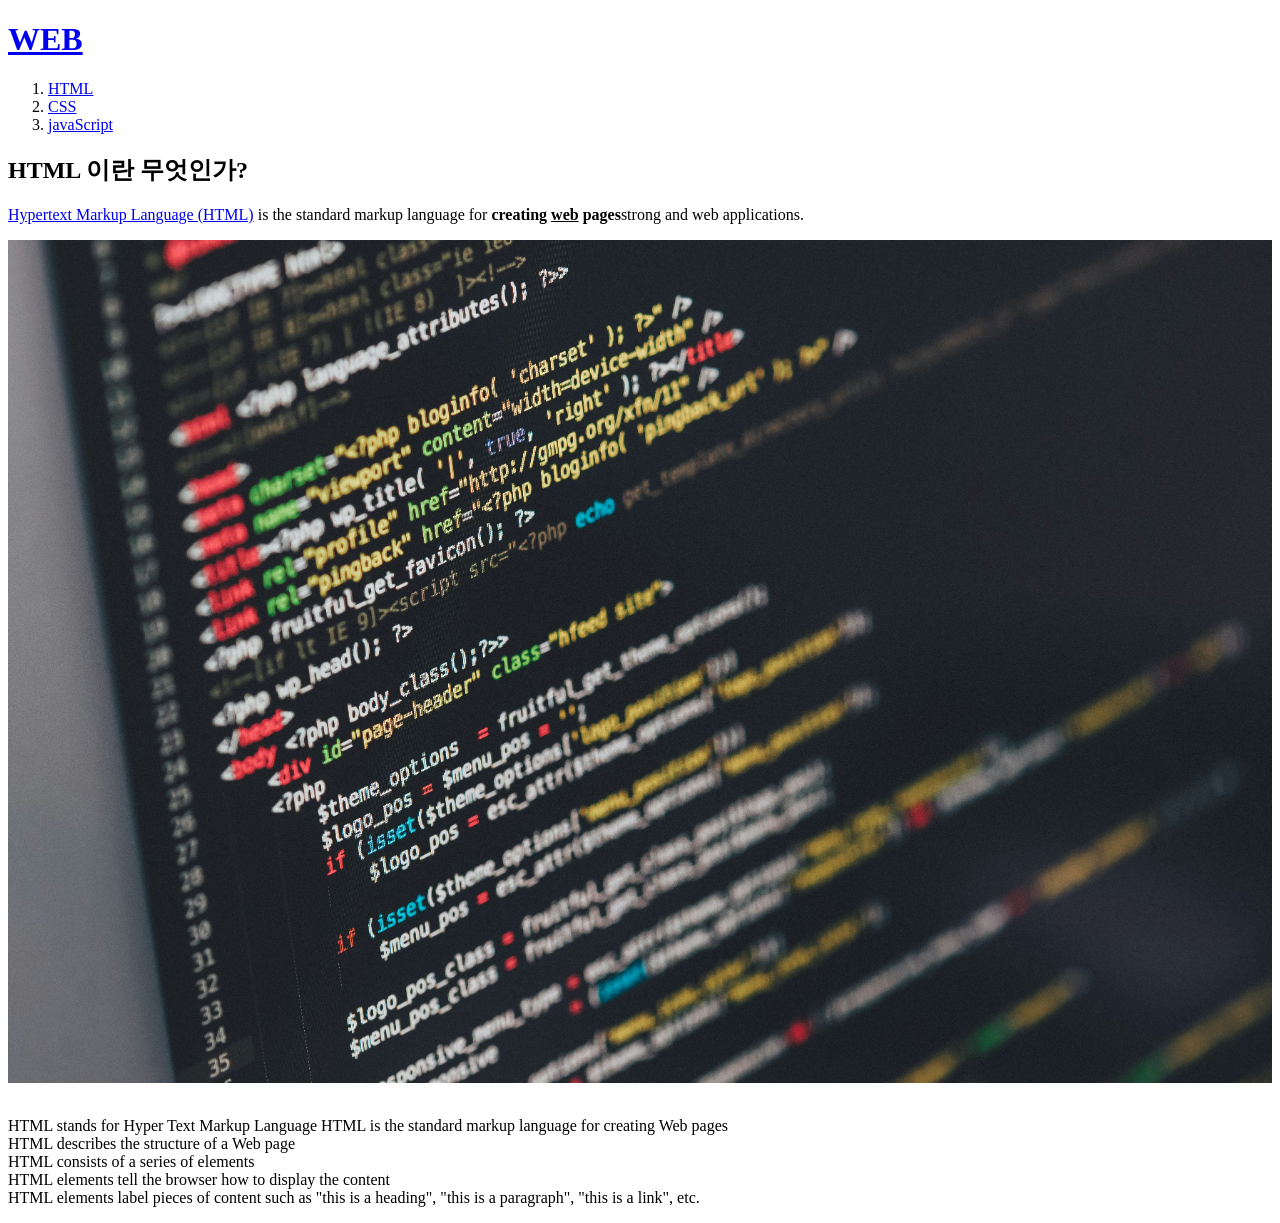
==== 1.html @ e29e4c93 "웹사이트 완성" ====
<!doctype html>
<html>
<head>
<title>WEB1 - html</title>
<meta charset="utf-8">
</head>

<body>
    <h1><a href="index.html">WEB</a></h1>

    <ol>
        <li><a href="1.html"> HTML </a></li>
        <li><a href="2.html"> CSS </a></a></li>
        <li><a href="3.html">javaScript</a></li>
    </ol>


    <h2>HTML 이란 무엇인가?</h2>
    <p><a href="https://www.w3.org/TR/2011/WD-html5-20110405/" target="_blank" title="HTML5 설명서"> Hypertext Markup Language (HTML)</a> is the standard markup language for <strong> creating <u>web</u> pages</strong>strong and web applications.</p>

    <img src="coding01.jpg" width="100%">
    <p><p style="margin-top:30px;"></p>HTML stands for Hyper Text Markup Language
    HTML is the standard markup language for creating Web pages<br>
    HTML describes the structure of a Web page<br>
    HTML consists of a series of elements<br>
    HTML elements tell the browser how to display the content<br>
    HTML elements label pieces of content such as "this is a heading", "this is a paragraph", "this is a link", etc.<br></p>

</body>
</html>
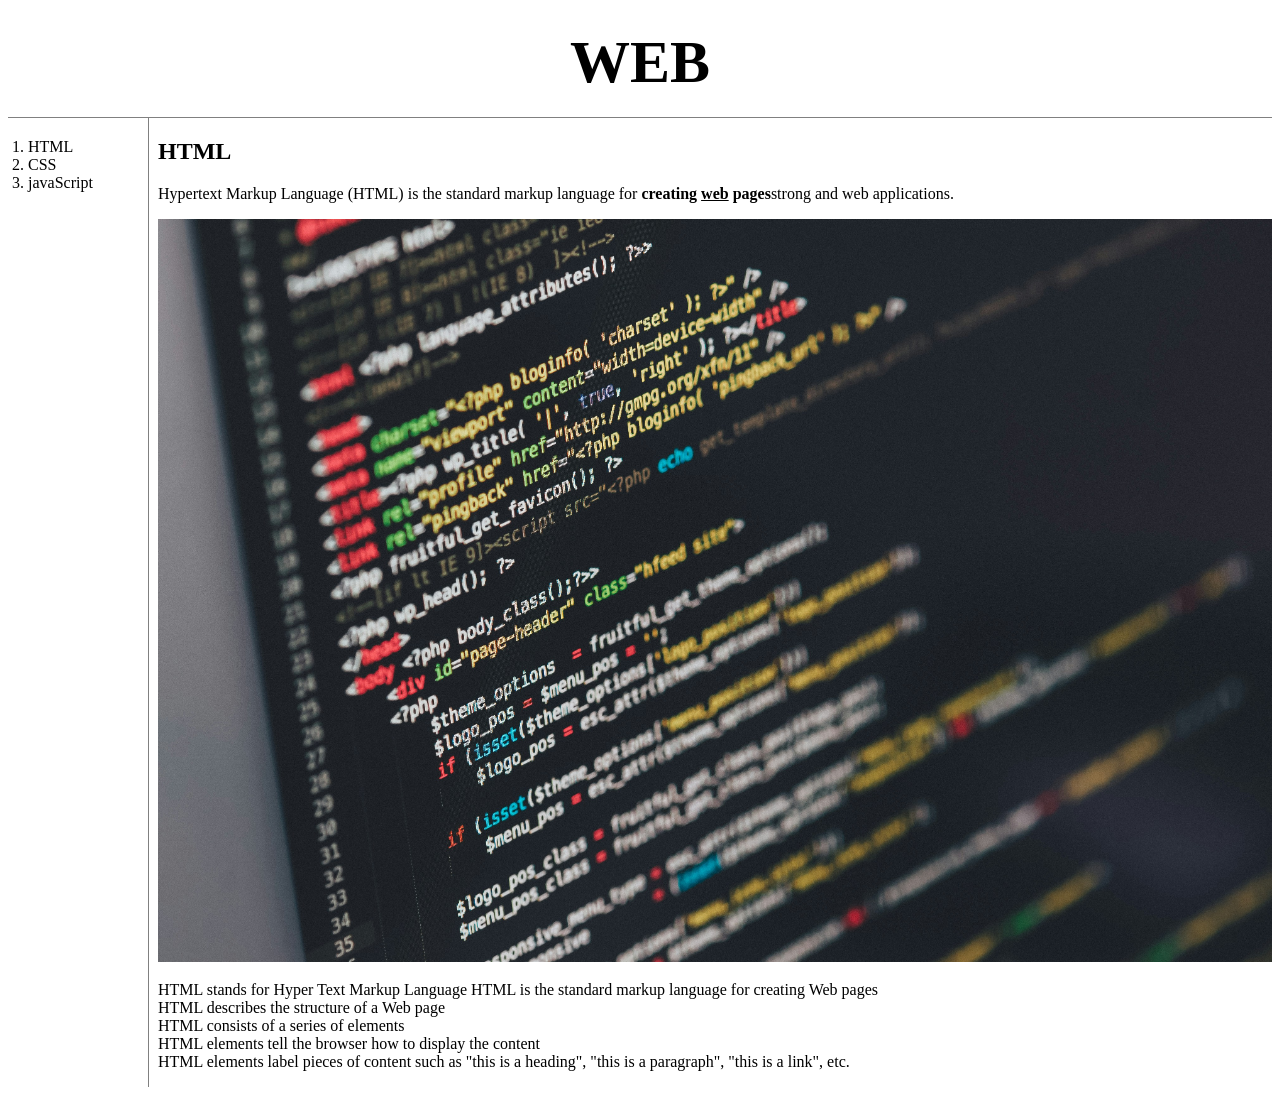
==== commit 8956037c: "Add files via upload" ====
--- a/1.html
+++ b/1.html
@@ -4,28 +4,58 @@
 <head>
 <title>WEB1 - html</title>
 <meta charset="utf-8">
+<style>
+      a{
+        color:black;
+        text-decoration-line: none;
+        
+      }
+    
+    
+    h1{
+        font-size:60px;
+        text-align: center;  
+        border-bottom:1px solid gray;
+        margin:0;
+        padding: 20px;
+
+    }
+    ol{
+        border-right: 1px solid gray;
+        width:100px;
+        margin:0;
+        padding:20px;
+    }
+    #grid{
+    display: grid;
+    grid-template-columns: 150px 1fr;
+    }
+</style>
 </head>
 
 <body>
     <h1><a href="index.html">WEB</a></h1>
+<div id="grid">
 
-    <ol>
-        <li><a href="1.html"> HTML </a></li>
-        <li><a href="2.html"> CSS </a></a></li>
-        <li><a href="3.html">javaScript</a></li>
-    </ol>
+        <ol>
+            <li><a href="1.html"> HTML </a></li>
+            <li><a href="2.html"> CSS </a></a></li>
+            <li><a href="3.html">javaScript</a></li>
+        </ol>
 
 
-    <h2>HTML 이란 무엇인가?</h2>
-    <p><a href="https://www.w3.org/TR/2011/WD-html5-20110405/" target="_blank" title="HTML5 설명서"> Hypertext Markup Language (HTML)</a> is the standard markup language for <strong> creating <u>web</u> pages</strong>strong and web applications.</p>
+    <div>
+        <h2>HTML</h2>
+        <p><a href="https://www.w3.org/TR/2011/WD-html5-20110405/" target="_blank" title="HTML5 설명서"> Hypertext Markup Language (HTML)</a> is the standard markup language for <strong> creating <u>web</u> pages</strong>strong and web applications.</p>
 
-    <img src="coding01.jpg" width="100%">
-    <p><p style="margin-top:30px;"></p>HTML stands for Hyper Text Markup Language
-    HTML is the standard markup language for creating Web pages<br>
-    HTML describes the structure of a Web page<br>
-    HTML consists of a series of elements<br>
-    HTML elements tell the browser how to display the content<br>
-    HTML elements label pieces of content such as "this is a heading", "this is a paragraph", "this is a link", etc.<br></p>
-
+        <img src="coding01.jpg" width="100%">
+        <p style="margin-top:15px;">HTML stands for Hyper Text Markup Language
+        HTML is the standard markup language for creating Web pages<br>
+        HTML describes the structure of a Web page<br>
+        HTML consists of a series of elements<br>
+        HTML elements tell the browser how to display the content<br>
+        HTML elements label pieces of content such as "this is a heading", "this is a paragraph", "this is a link", etc.<br></p>
+    </div>
+</div>
 </body>
 </html>
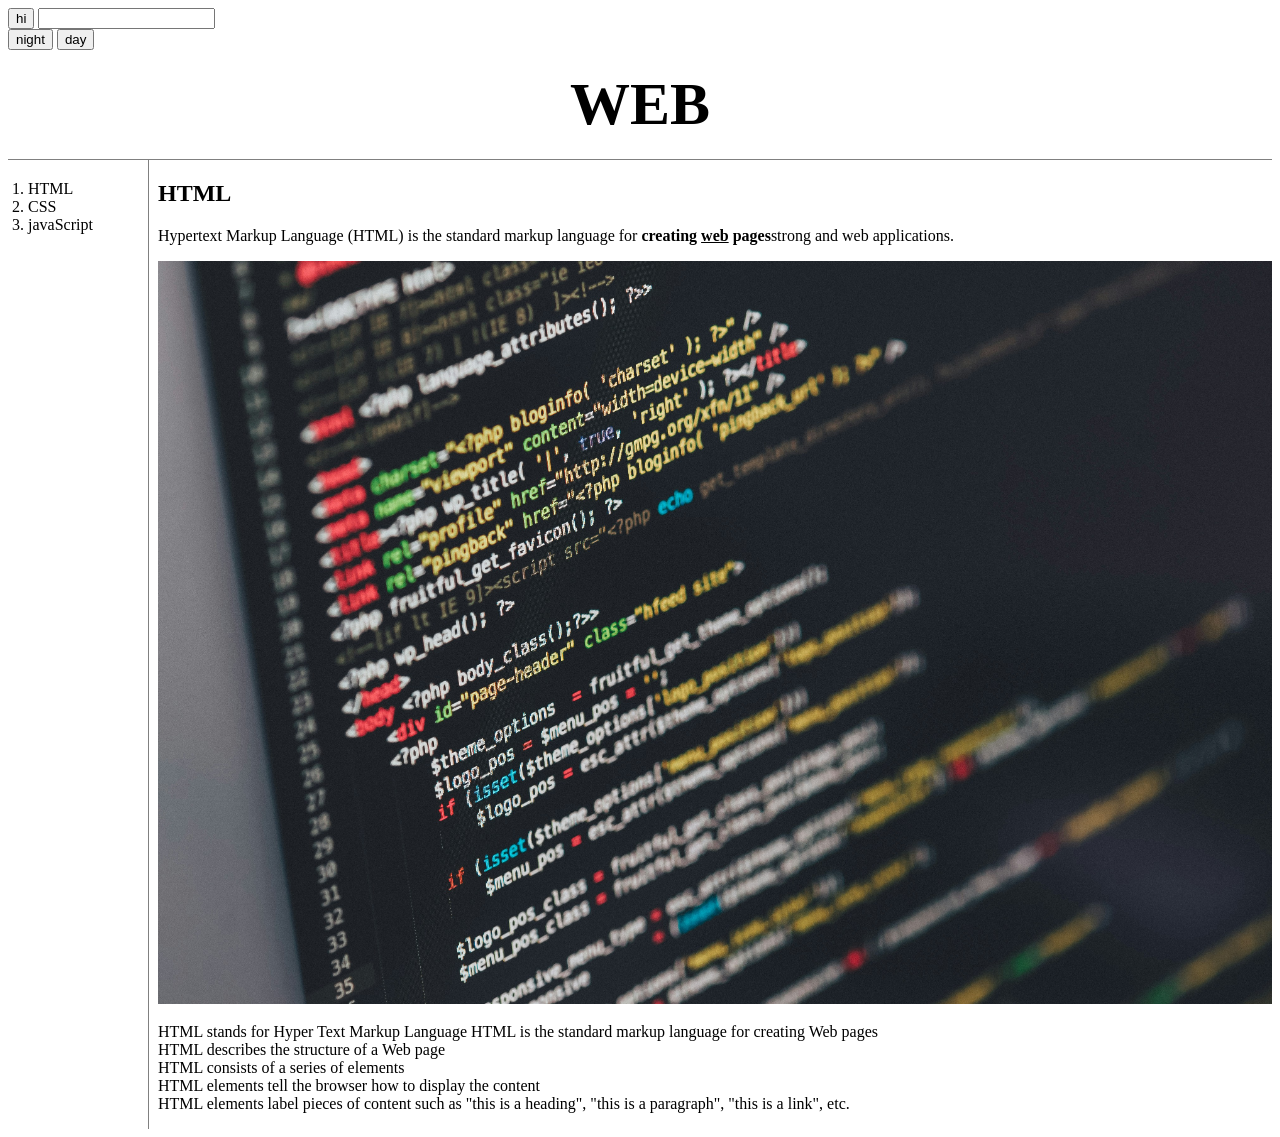
==== commit 9077228b: "JavaScript7" ====
--- a/1.html
+++ b/1.html
@@ -4,37 +4,20 @@
 <head>
 <title>WEB1 - html</title>
 <meta charset="utf-8">
-<style>
-      a{
-        color:black;
-        text-decoration-line: none;
-        
-      }
-    
-    
-    h1{
-        font-size:60px;
-        text-align: center;  
-        border-bottom:1px solid gray;
-        margin:0;
-        padding: 20px;
-
-    }
-    ol{
-        border-right: 1px solid gray;
-        width:100px;
-        margin:0;
-        padding:20px;
-    }
-    #grid{
-    display: grid;
-    grid-template-columns: 150px 1fr;
-    }
-</style>
+<link rel="stylesheet" href="style.css">
 </head>
 
+
 <body>
+    <input type="button" value="hi" onclick="alert(`hi`)">
+    <input type="text" onkeydown="alert('key down!')"> <br>
+    <input type="button" value="night" onclick="
+    document.querySelector(`body`).style.backgroundColor='#A9A9A9'">
+    <input type="button" value="day" onclick="
+    document.querySelector(`body`).style.backgroundColor='white'">
     <h1><a href="index.html">WEB</a></h1>
+
+
 <div id="grid">
 
         <ol>
--- a/style.css
+++ b/style.css
@@ -0,0 +1,36 @@
+   a{
+        color:black;
+        text-decoration-line: none;
+        
+      }
+    
+    
+    h1{
+        font-size:60px;
+        text-align: center;  
+        border-bottom:1px solid gray;
+        margin:0;
+        padding: 20px;
+
+    }
+    ol{
+        border-right: 1px solid gray;
+        width:100px;
+        margin:0;
+        padding:20px;
+    }
+    #grid{
+    display: grid;
+    grid-template-columns: 150px 1fr;
+    }
+    @media(max-width:500px){
+            #grid{
+    display: block;
+            }
+                ol{
+        border-right: none;
+                }
+                    h1{
+     border-bottom:none;
+                    }
+    }
